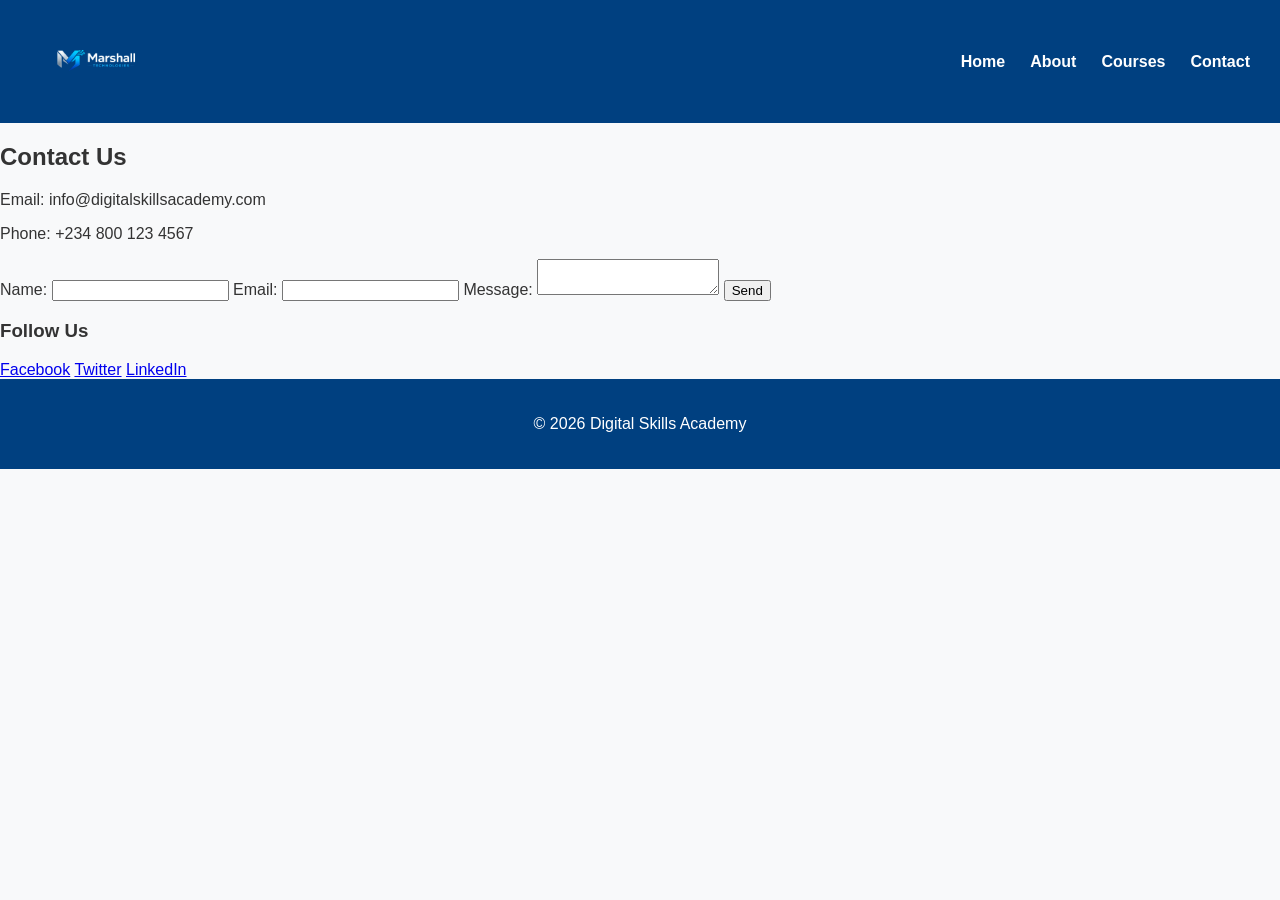
==== Digital Academy/contact.html @ f3f2cf35 "Add contact.html for Digital Skills Academy This file contains the contact information and a contact" ====
<!DOCTYPE html>
<html lang="en">
<head>
  <meta charset="UTF-8">
  <meta name="viewport" content="width=device-width, initial-scale=1.0">
  <title>Contact - Digital Skills Academy</title>
  <link rel="stylesheet" href="css/style.css">
</head>
<body>
  <header>
    <img src="images/logo.png" alt="Academy Logo" class="logo">
    <nav>
      <ul>
        <li><a href="index.html">Home</a></li>
        <li><a href="about.html">About</a></li>
        <li><a href="courses.html">Courses</a></li>
        <li><a href="contact.html">Contact</a></li>
      </ul>
    </nav>
  </header>

  <main>
    <h2>Contact Us</h2>
    <p>Email: info@digitalskillsacademy.com</p>
    <p>Phone: +234 800 123 4567</p>

    <form>
      <label>Name:</label>
      <input type="text" name="name" required>
      <label>Email:</label>
      <input type="email" name="email" required>
      <label>Message:</label>
      <textarea name="message"></textarea>
      <button type="submit">Send</button>
    </form>

    <section class="social">
      <h3>Follow Us</h3>
      <a href="https://facebook.com">Facebook</a>
      <a href="https://twitter.com">Twitter</a>
      <a href="https://linkedin.com">LinkedIn</a>
    </section>
  </main>

  <footer>
    <p>&copy; 2026 Digital Skills Academy</p>
  </footer>
</body>
</html>
---- Digital Academy/css/style.css ----
body {
  margin: 0;
  font-family: 'Poppins', sans-serif;
  color: #333;
  background-color: #f8f9fa;
}

/* Header */
header {
  background: #004080;
  color: #fff;
  display: flex;
  justify-content: space-between;
  align-items: center;
  padding: 15px 30px;
}

.logo {
  width: 140px;
  height: auto;
}

nav ul {
  list-style: none;
  display: flex;
  gap: 25px;
}

nav ul li a {
  color: #fff;
  text-decoration: none;
  font-weight: 600;
}

nav ul li a:hover {
  color: #ff6600;
}

/* Hero Section */
.hero {
  text-align: center;
  background: linear-gradient(to right, #004080, #0073e6);
  color: #fff;
  padding: 80px 20px;
}

.banner {
  width: 100%;
  max-width: 900px;
  height: auto;
  border-radius: 10px;
  margin-bottom: 20px;
}

.cta-button {
  background: #ff6600;
  color: #fff;
  padding: 12px 25px;
  border-radius: 5px;
  text-decoration: none;
  font-weight: bold;
}

.cta-button:hover {
  background: #e65c00;
}

/* Featured Courses */
.featured {
  padding: 50px 20px;
  text-align: center;
}

.course-grid {
  display: grid;
  grid-template-columns: repeat(auto-fit, minmax(250px, 1fr));
  gap: 25px;
  margin-top: 30px;
}

.course-grid article {
  background: #fff;
  border-radius: 10px;
  box-shadow: 0 4px 8px rgba(0,0,0,0.1);
  padding: 20px;
}

.course-grid img {
  width: 100%;
  height: 180px;
  object-fit: cover;
  border-radius: 10px;
}

/* Footer */
footer {
  background: #004080;
  color: #fff;
  text-align: center;
  padding: 20px;
}

/* Responsive Design */
@media (max-width: 768px) {
  header {
    flex-direction: column;
    text-align: center;
  }

  nav ul {
    flex-direction: column;
    gap: 10px;
  }

  .banner {
    max-width: 100%;
  }

  .course-grid img {
    height: 150px;
  }
}
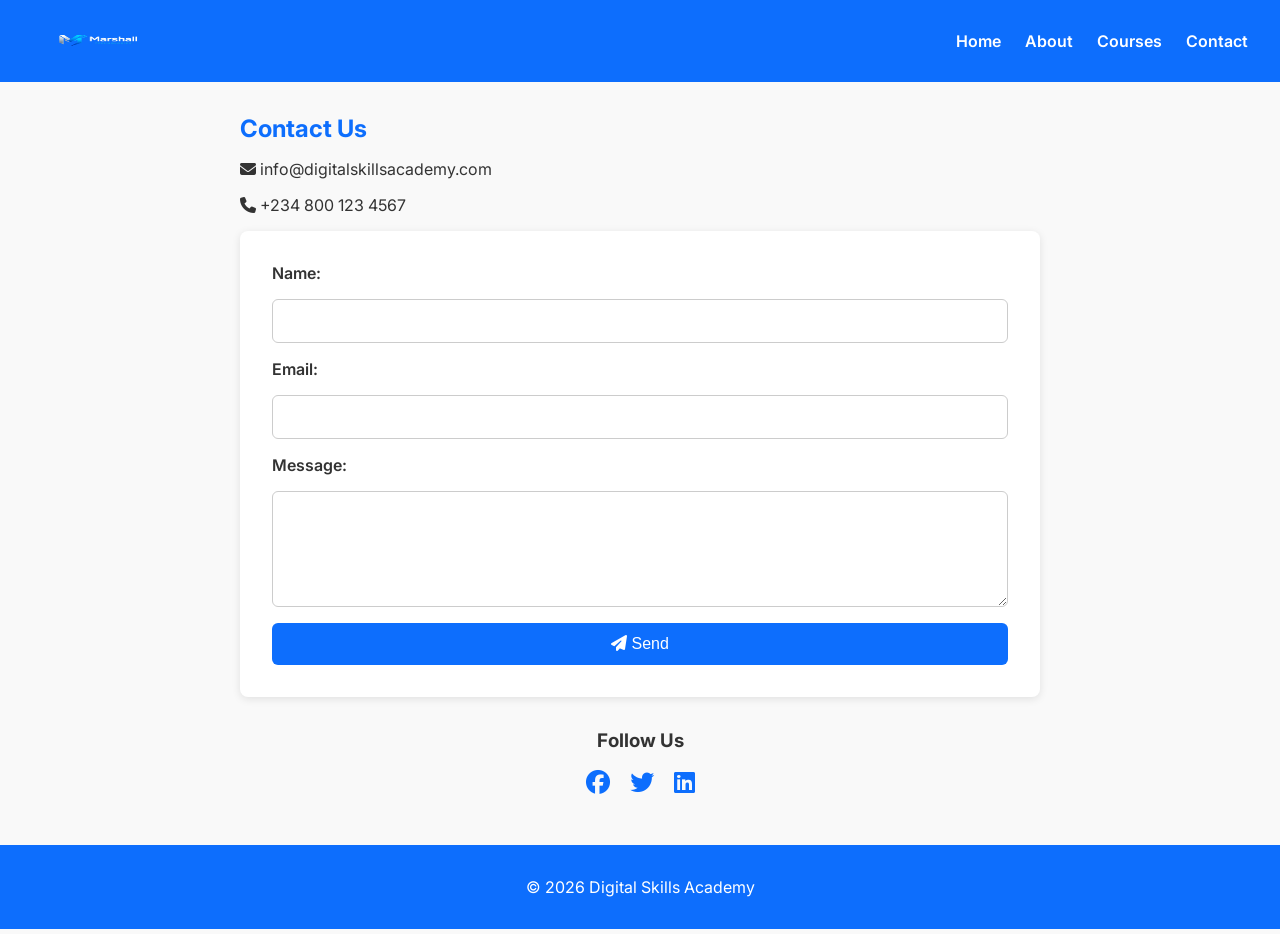
==== commit a6236d94: "Revamp contact.html with new branding and styles Updated the contact page to reflect new branding an" ====
--- a/Digital Academy/contact.html
+++ b/Digital Academy/contact.html
@@ -3,8 +3,110 @@
 <head>
   <meta charset="UTF-8">
   <meta name="viewport" content="width=device-width, initial-scale=1.0">
-  <title>Contact - Digital Skills Academy</title>
+  <title>Contact - Marshall Technologies</title>
   <link rel="stylesheet" href="css/style.css">
+  <!-- Google Fonts -->
+  <link href="https://fonts.googleapis.com/css2?family=Inter:wght@400;600&display=swap" rel="stylesheet">
+  <!-- Font Awesome for icons -->
+  <link rel="stylesheet" href="https://cdnjs.cloudflare.com/ajax/libs/font-awesome/6.5.0/css/all.min.css">
+  <style>
+    body {
+      font-family: 'Inter', sans-serif;
+      margin: 0;
+      background: #f9f9f9;
+      color: #333;
+    }
+    header {
+      background: #0d6efd;
+      color: #fff;
+      display: flex;
+      justify-content: space-between;
+      align-items: center;
+      padding: 1rem 2rem;
+    }
+    .logo {
+      height: 50px;
+    }
+    nav ul {
+      list-style: none;
+      display: flex;
+      gap: 1.5rem;
+      margin: 0;
+      padding: 0;
+    }
+    nav a {
+      color: #fff;
+      text-decoration: none;
+      font-weight: 600;
+      transition: color 0.3s;
+    }
+    nav a:hover {
+      color: #ffc107;
+    }
+    main {
+      max-width: 800px;
+      margin: 2rem auto;
+      padding: 0 1rem;
+    }
+    h2 {
+      color: #0d6efd;
+      margin-bottom: 1rem;
+    }
+    form {
+      background: #fff;
+      padding: 2rem;
+      border-radius: 8px;
+      box-shadow: 0 2px 8px rgba(0,0,0,0.1);
+      display: flex;
+      flex-direction: column;
+      gap: 1rem;
+    }
+    form label {
+      font-weight: 600;
+    }
+    form input, form textarea {
+      padding: 0.75rem;
+      border: 1px solid #ccc;
+      border-radius: 6px;
+      font-size: 1rem;
+    }
+    form button {
+      background: #0d6efd;
+      color: #fff;
+      border: none;
+      padding: 0.75rem;
+      border-radius: 6px;
+      font-size: 1rem;
+      cursor: pointer;
+      transition: background 0.3s;
+    }
+    form button:hover {
+      background: #0b5ed7;
+    }
+    .social {
+      margin-top: 2rem;
+      text-align: center;
+    }
+    .social h3 {
+      margin-bottom: 1rem;
+    }
+    .social a {
+      margin: 0 0.5rem;
+      font-size: 1.5rem;
+      color: #0d6efd;
+      transition: color 0.3s;
+    }
+    .social a:hover {
+      color: #ffc107;
+    }
+    footer {
+      background: #0d6efd;
+      color: #fff;
+      text-align: center;
+      padding: 1rem;
+      margin-top: 3rem;
+    }
+  </style>
 </head>
 <body>
   <header>
@@ -21,24 +123,27 @@
 
   <main>
     <h2>Contact Us</h2>
-    <p>Email: info@digitalskillsacademy.com</p>
-    <p>Phone: +234 800 123 4567</p>
+    <p><i class="fa-solid fa-envelope"></i> info@digitalskillsacademy.com</p>
+    <p><i class="fa-solid fa-phone"></i> +234 800 123 4567</p>
 
     <form>
-      <label>Name:</label>
-      <input type="text" name="name" required>
-      <label>Email:</label>
-      <input type="email" name="email" required>
-      <label>Message:</label>
-      <textarea name="message"></textarea>
-      <button type="submit">Send</button>
+      <label for="name">Name:</label>
+      <input type="text" id="name" name="name" required>
+      
+      <label for="email">Email:</label>
+      <input type="email" id="email" name="email" required>
+      
+      <label for="message">Message:</label>
+      <textarea id="message" name="message" rows="5"></textarea>
+      
+      <button type="submit"><i class="fa-solid fa-paper-plane"></i> Send</button>
     </form>
 
     <section class="social">
       <h3>Follow Us</h3>
-      <a href="https://facebook.com">Facebook</a>
-      <a href="https://twitter.com">Twitter</a>
-      <a href="https://linkedin.com">LinkedIn</a>
+      <a href="https://facebook.com"><i class="fab fa-facebook"></i></a>
+      <a href="https://twitter.com"><i class="fab fa-twitter"></i></a>
+      <a href="https://linkedin.com"><i class="fab fa-linkedin"></i></a>
     </section>
   </main>
 
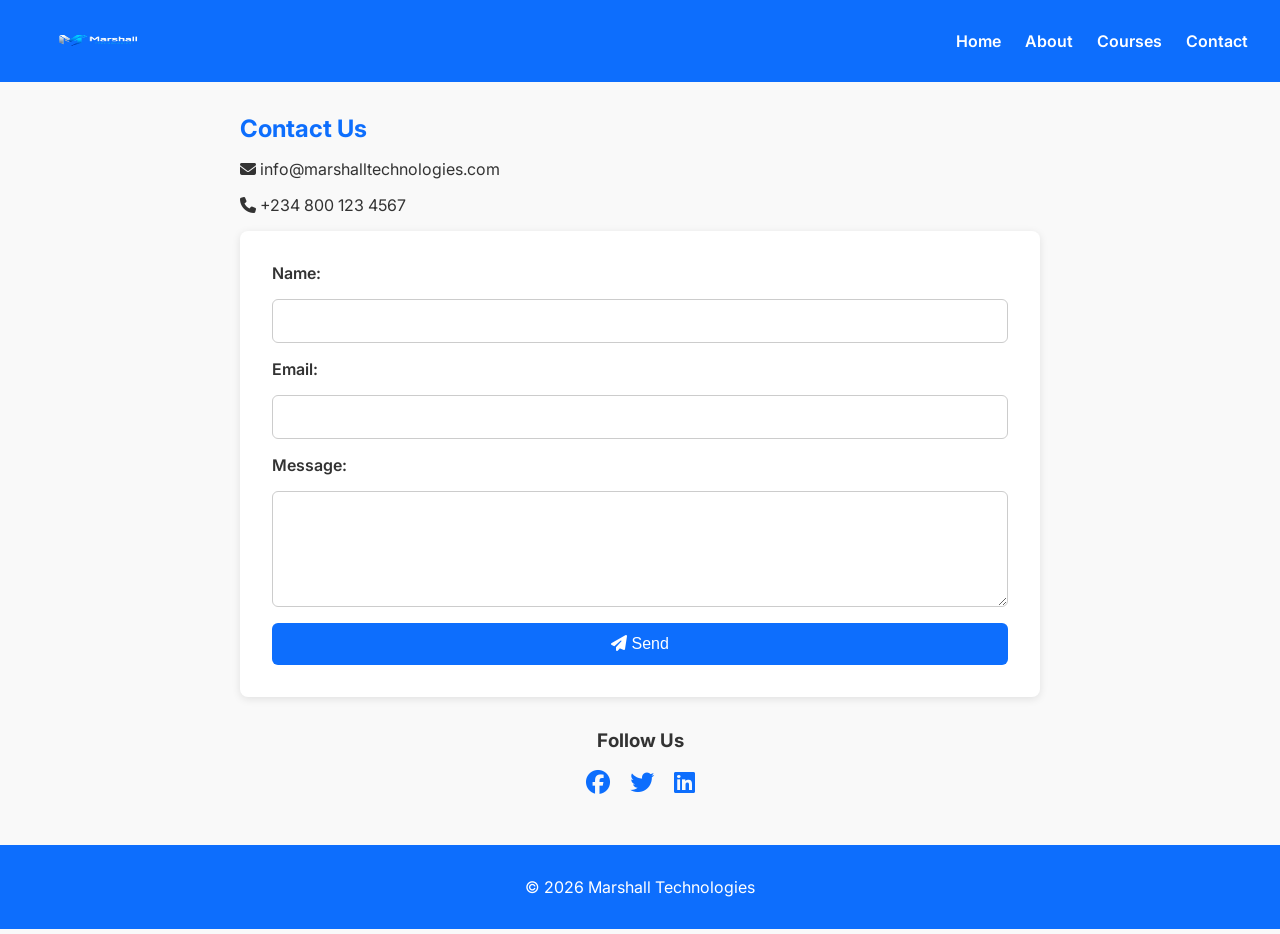
==== commit 13093c8c: "Update contact.html" ====
--- a/Digital Academy/contact.html
+++ b/Digital Academy/contact.html
@@ -123,7 +123,7 @@
 
   <main>
     <h2>Contact Us</h2>
-    <p><i class="fa-solid fa-envelope"></i> info@digitalskillsacademy.com</p>
+    <p><i class="fa-solid fa-envelope"></i> info@marshalltechnologies.com</p>
     <p><i class="fa-solid fa-phone"></i> +234 800 123 4567</p>
 
     <form>
@@ -148,7 +148,7 @@
   </main>
 
   <footer>
-    <p>&copy; 2026 Digital Skills Academy</p>
+    <p>&copy; 2026 Marshall Technologies</p>
   </footer>
 </body>
 </html>
